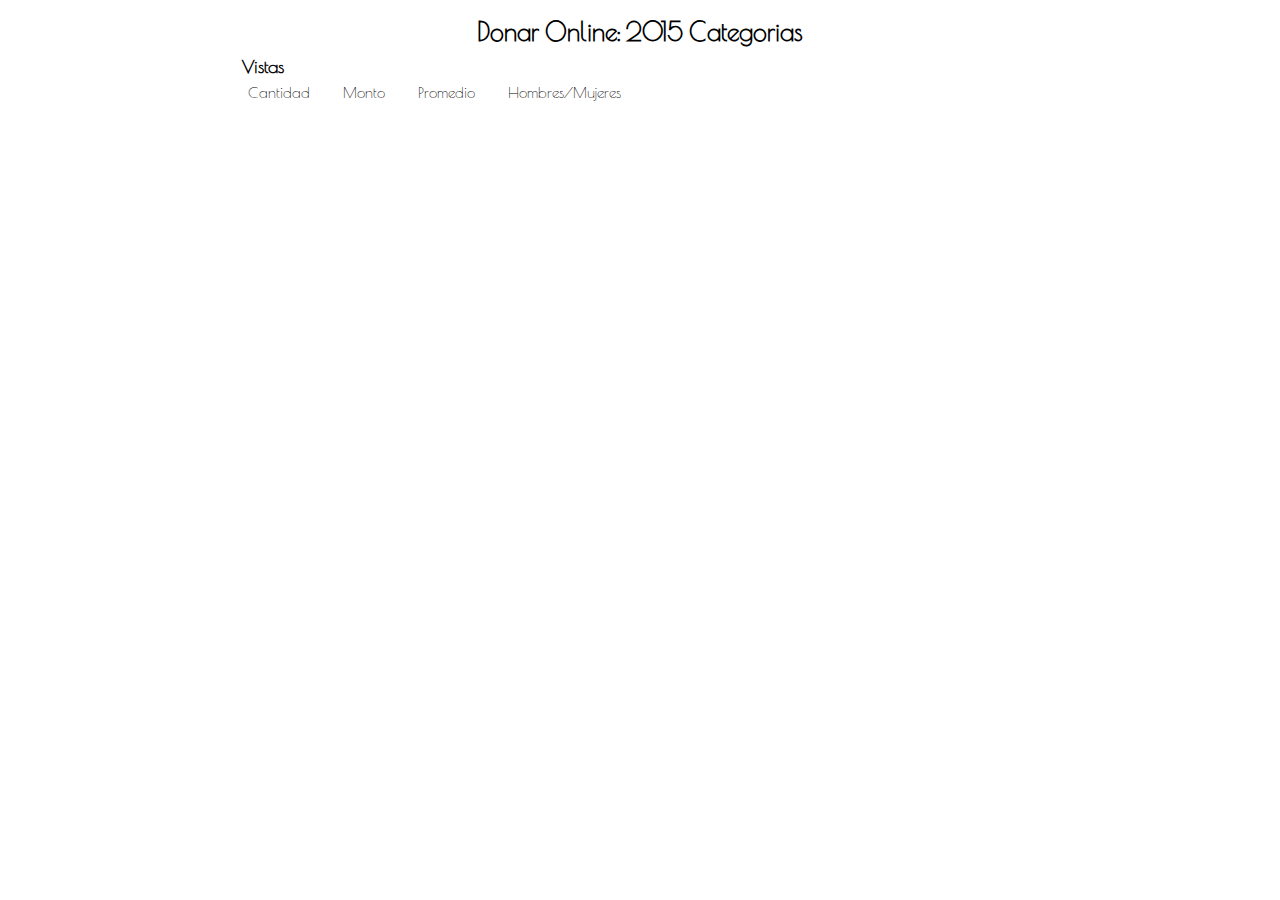
==== categories/index.html @ d6a61221 "added visualization files" ====
<!--
Donar Online Data Visualization

HTML for the data visualization of Donar Online category data from 2015. 
Uses packing to map categories to circles, with the size based on donations. 
Includes different views: quantity of donations, amount of donations (in Argentine pesos),
average donation amount per person, and male/female donation percentages.

Created by Elizabeth Tian, 2016

-->

<!DOCTYPE html>
<html>
<head>
	<meta charset="utf-8">
	<title>Donar Online Data Visualization</title>
	<link href='https://fonts.googleapis.com/css?family=Abel' rel='stylesheet' type='text/css'>
	<link href='https://fonts.googleapis.com/css?family=Poiret+One' rel='stylesheet' type='text/css'>
	<link href='https://fonts.googleapis.com/css?family=Goudy+Bookletter+1911' rel='stylesheet' type='text/css'>
	<link href='https://fonts.googleapis.com/css?family=Raleway:100' rel='stylesheet' type='text/css'>
	<link rel="stylesheet" href="donar.css" />

</head>
<body>

<!-- Hello, World!
<svg height="100" width="100">
	<circle cx="50" cy="50" r="38" fill="blue" stroke="gray" stroke-width="10" />
</svg> -->
<h1>Donar Online: 2015 Categorias</h1>
<h3>Vistas</h3>
<ul>
	<li id="cantidad">Cantidad</li>
	<li id="monto">Monto</li>
	<li id="pro">Promedio</li>
	<li id="hm">Hombres/Mujeres
		<ul id="submenu">
			<li style="color: #bae1ff">Hombres</li>
			<li style="color: #ffb3ba">Mujeres</li>
			<li style="color: #fdfd96">Otros (No declarado)</li>
		</ul>
	</li>
</ul>

<script src="https://d3js.org/d3.v4.min.js"></script>
<script type="text/javascript" src="donar.js"></script>
</body>
</html>
---- categories/donar.css ----
/* 
 *  Donar Online Data Visualization
 *
 *  CSS for the data visualization of Donar Online category data from 2015. Uses packing
 *  to map categories to circles, with the size based on donations.
 *  Includes different views: quantity of donations, amount of donations (in Argentine pesos),
 *  average donation amount per person, and male/female donation percentages.
 *  
 *  Created by Elizabeth Tian, 2016
**/

.description {
  font: 10px sans-serif;
  text-anchor: middle;
  pointer-events: none;
  display: block;
}

.title {
  font-size: 20px;
  font-family: 'Raleway', Helvetica, sans-serif;
  font-weight: 600;
  text-anchor: middle;
  pointer-events: none;
  opacity: 0;
}

.info {
  font-size: 15px;
  font-family: 'Goudy Bookletter 1911', Georgia, sans-serif;
  text-anchor: middle;
  pointer-events: none;
  margin: 0 auto;
  opacity: 0;
}

.node:hover circle {
	opacity: 0.8;
	stroke: black;
	stroke-width: 1px;
}

h1 {
	font-size: 25px;
	font-family: 'Poiret One', sans-serif;
	text-align: center;
	margin-bottom: 0;
}
h3 {
	font-size: 18px;
	font-family: 'Poiret One', sans-serif;
	margin: 0 13em;
	margin-top: 10px;
	padding:0;
}
ul {
	font-size: 15px;
	font-family: 'Poiret One', sans-serif;
	padding: 0;
	margin-top: 0.5em;
	margin-left: 15em;
	margin-bottom: 0;
	list-style: none;
}

li {
	display: inline;
	margin: 0 1em;
	padding: 0;
}

#submenu {
	margin-top: 1em;
	margin-left: 20em;
	margin-bottom: 0;
	padding: 0;
	opacity: 0;
}

ul li li {
	display: inline block;
	background-color: #202020;
	border-radius: 4px;
	padding: 5px;
}
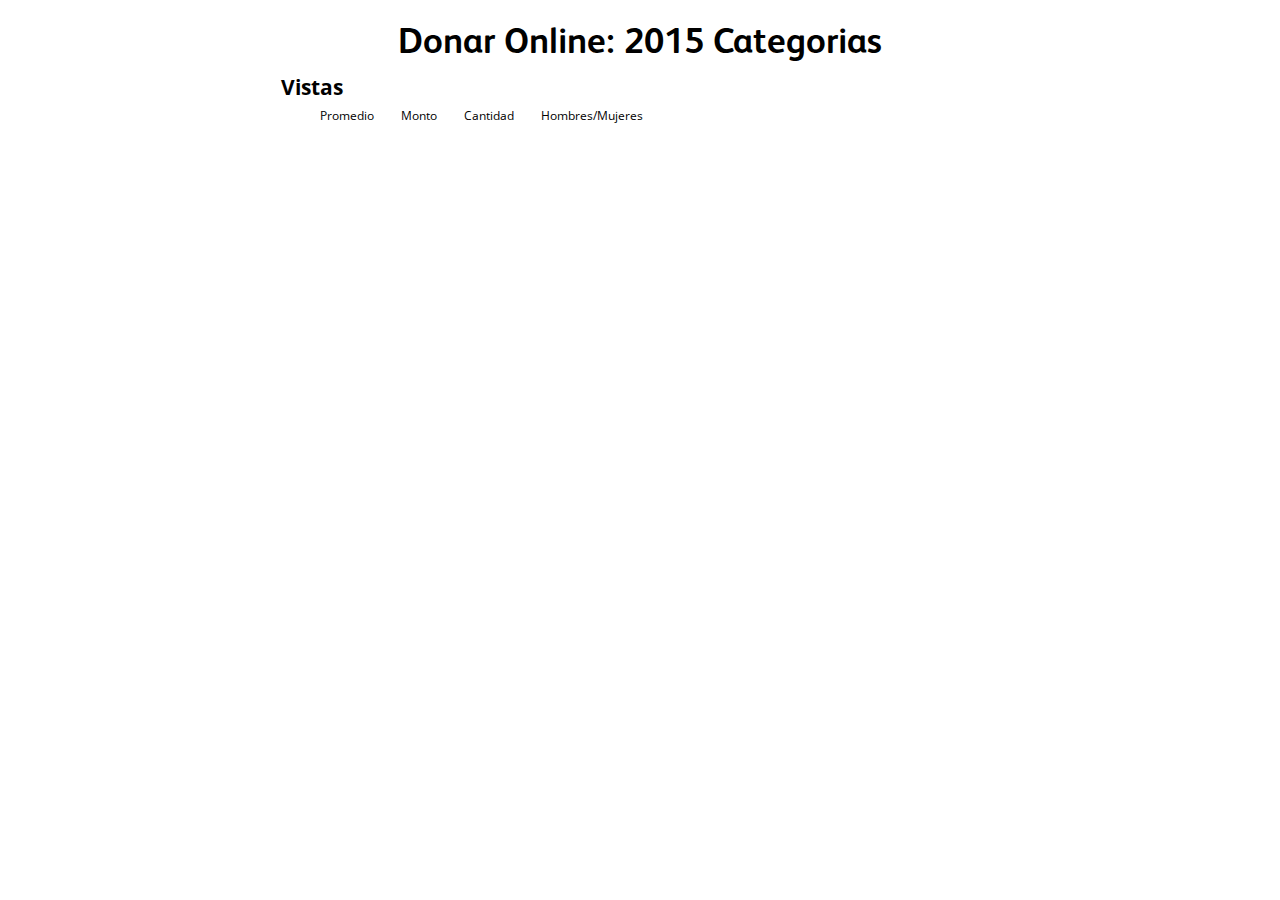
==== commit be61f3b5: "changed branding to match donar online" ====
--- a/categories/index.html
+++ b/categories/index.html
@@ -15,10 +15,7 @@
 <head>
 	<meta charset="utf-8">
 	<title>Donar Online Data Visualization</title>
-	<link href='https://fonts.googleapis.com/css?family=Abel' rel='stylesheet' type='text/css'>
-	<link href='https://fonts.googleapis.com/css?family=Poiret+One' rel='stylesheet' type='text/css'>
-	<link href='https://fonts.googleapis.com/css?family=Goudy+Bookletter+1911' rel='stylesheet' type='text/css'>
-	<link href='https://fonts.googleapis.com/css?family=Raleway:100' rel='stylesheet' type='text/css'>
+	<link href="https://fonts.googleapis.com/css?family=Open+Sans" rel="stylesheet">
 	<link rel="stylesheet" href="donar.css" />
 
 </head>
@@ -31,14 +28,14 @@
 <h1>Donar Online: 2015 Categorias</h1>
 <h3>Vistas</h3>
 <ul>
+	<li id="pro">Promedio</li>
+	<li id="monto">Monto</li>
 	<li id="cantidad">Cantidad</li>
-	<li id="monto">Monto</li>
-	<li id="pro">Promedio</li>
 	<li id="hm">Hombres/Mujeres
 		<ul id="submenu">
-			<li style="color: #bae1ff">Hombres</li>
-			<li style="color: #ffb3ba">Mujeres</li>
-			<li style="color: #fdfd96">Otros (No declarado)</li>
+			<li style="color: #3D9AEF">Hombres</li>
+			<li style="color: #EF3D3D">Mujeres</li>
+			<li style="color: #122B42">Otros (No declarado)</li>
 		</ul>
 	</li>
 </ul>
--- a/categories/donar.css
+++ b/categories/donar.css
@@ -8,17 +8,22 @@
  *  
  *  Created by Elizabeth Tian, 2016
 **/
-
+@font-face {
+	font-family: FS Albert;
+	font-weight: bold;
+	src: url("../fsalbert-bold.otf") format("opentype");
+}
+/*
 .description {
   font: 10px sans-serif;
   text-anchor: middle;
   pointer-events: none;
   display: block;
-}
+}*/
 
 .title {
   font-size: 20px;
-  font-family: 'Raleway', Helvetica, sans-serif;
+  font-family: 'FS Albert', Helvetica, sans-serif;
   font-weight: 600;
   text-anchor: middle;
   pointer-events: none;
@@ -26,8 +31,8 @@
 }
 
 .info {
-  font-size: 15px;
-  font-family: 'Goudy Bookletter 1911', Georgia, sans-serif;
+  font-size: 12px;
+  font-family: 'Open Sans', Helvetica, sans-serif;
   text-anchor: middle;
   pointer-events: none;
   margin: 0 auto;
@@ -40,25 +45,28 @@
 	stroke-width: 1px;
 }
 
+#cantidad{}
+
 h1 {
-	font-size: 25px;
-	font-family: 'Poiret One', sans-serif;
+	font-size: 36px;
+	font-family: 'FS Albert', sans-serif;
+	font-weight: bold;
 	text-align: center;
 	margin-bottom: 0;
 }
 h3 {
-	font-size: 18px;
-	font-family: 'Poiret One', sans-serif;
+	font-size: 21px;
+	font-family: 'Open Sans', sans-serif;
 	margin: 0 13em;
 	margin-top: 10px;
 	padding:0;
 }
 ul {
-	font-size: 15px;
-	font-family: 'Poiret One', sans-serif;
+	font-size: 12px;
+	font-family: 'Open Sans', sans-serif;
 	padding: 0;
 	margin-top: 0.5em;
-	margin-left: 15em;
+	margin-left: 25em;
 	margin-bottom: 0;
 	list-style: none;
 }
@@ -79,7 +87,6 @@
 
 ul li li {
 	display: inline block;
-	background-color: #202020;
 	border-radius: 4px;
 	padding: 5px;
 }